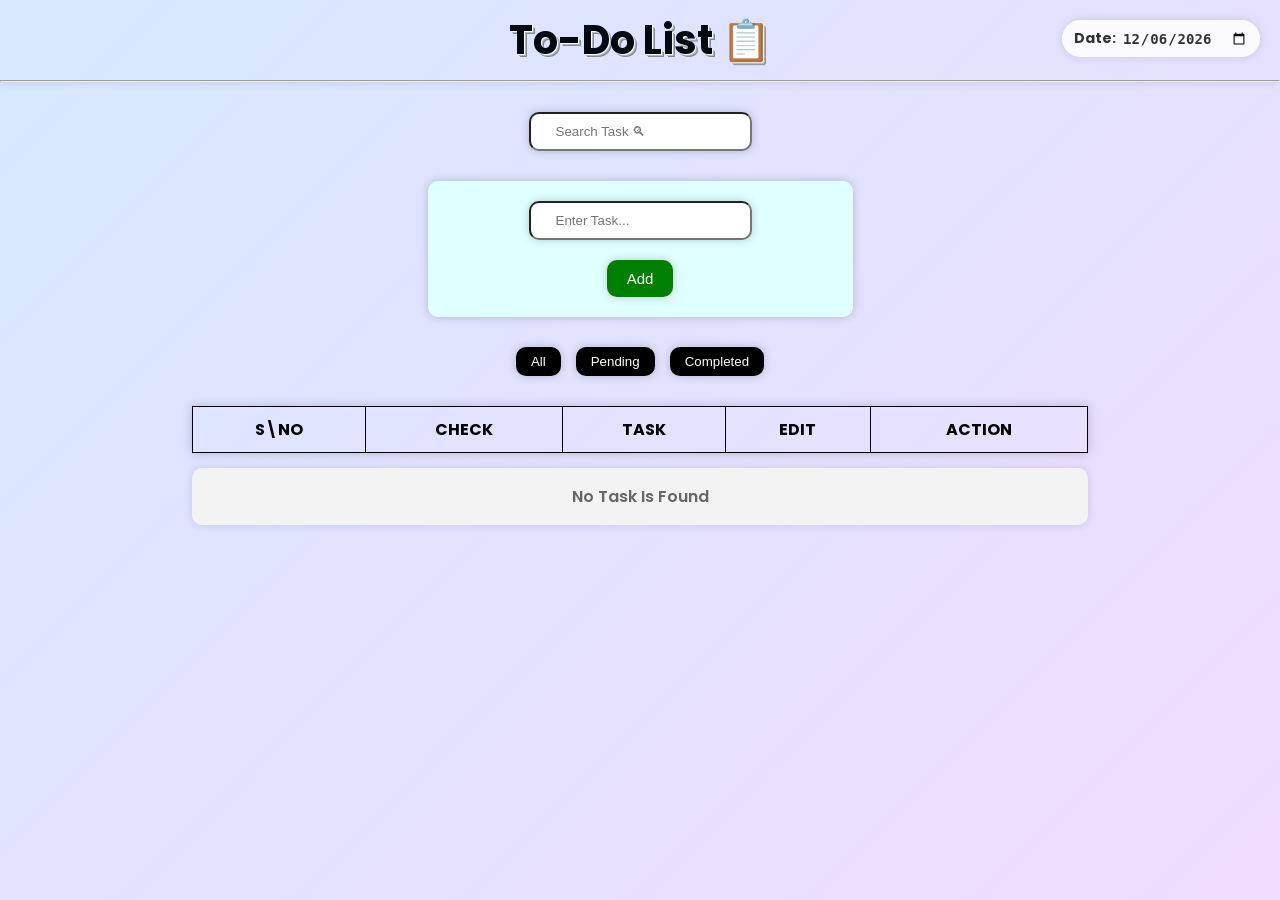
==== index.html @ c7862f95 "Initial commit" ====
<!doctype html>
<html lang="en">
  <head>
    <meta charset="UTF-8" />
    <meta name="viewport" content="width=device-width, initial-scale=1.0" />
    <title>Todo-list</title>
    <link rel="stylesheet" href="style.css" />
    <link rel="preconnect" href="https://fonts.googleapis.com" />
    <link rel="preconnect" href="https://fonts.gstatic.com" crossorigin />
    <link
      href="https://fonts.googleapis.com/css2?family=Playfair+Display:ital,wght@0,400..900;1,400..900&family=Poppins:ital,wght@0,100;0,200;0,300;0,400;0,500;0,600;0,700;0,800;0,900;1,100;1,200;1,300;1,400;1,500;1,600;1,700;1,800;1,900&display=swap"
      rel="stylesheet"
    />
  </head>

  <body>
    <div class="date-picker-wrap">
      <label for="datePicker" class="date-label">Date:</label>
      <input type="date" id="datePicker" class="date-picker" />
    </div>
    <h1>To-Do List 📋</h1>
    <hr />
    <center>
      <input
        type="search"
        id="searchBox"
        placeholder="Search Task 🔍︎"
        class="search-box"
      />
    </center>

    <div class="container">
      <input
        type="text"
        id="taskInput"
        placeholder="Enter Task..."
        class="enter-tsk"
      />
      <br />
      <button type="button" id="addButton" class="add-btn">Add</button>
    </div>

    <div class="filter">
      <button type="button" data-filter="all">All</button>
      <button type="button" data-filter="pending">Pending</button>
      <button type="button" data-filter="completed">Completed</button>
    </div>

    <table border="1">
      <thead>
        <tr>
          <th>S\NO</th>
          <th>CHECK</th>
          <th>TASK</th>
          <th>EDIT</th>
          <th>ACTION</th>
        </tr>
      </thead>

      <tbody id="task-table"></tbody>
    </table>

    <div id="emptyState" class="empty-state" hidden>No Task Is Found</div>

    <script src="script.js"></script>
  </body>
</html>
---- style.css ----
* {
  margin: 0;
  padding: 0;
  box-sizing: border-box;
}

body {
  font-family: "Poppins", sans-serif;
  color: black;
  min-height: 100vh;
  background: linear-gradient(135deg, #d6e8ff, #f8d7ff, #ffe9c6, #d9fff0);
  background-size: 400% 400%;
  animation: gradientShift 10s ease infinite;
  position: relative;
}

.date-picker-wrap {
  position: absolute;
  top: 20px;
  right: 20px;
  display: inline-flex;
  align-items: center;
  justify-content: center;
  gap: 6px;
  padding: 8px 12px;
  border-radius: 999px;
  background: rgba(255, 255, 255, 0.85);
  box-shadow: 0 0 10px rgba(0, 0, 0, 0.12);
}

.date-label {
  font-size: 14px;
  font-weight: 700;
  color: #333;
}

.date-picker {
  border: none;
  background: transparent;
  font-size: 14px;
  font-weight: 700;
  color: #333;
  outline: none;
}

@keyframes gradientShift {
  0% {
    background-position: 0% 50%;
  }
  50% {
    background-position: 100% 50%;
  }
  100% {
    background-position: 0% 50%;
  }
}

h1 {
  padding: 10px;
  font-size: 40px;
  text-align: center;
  color: #000912;
  text-shadow:
    1px 1px 0 #ffffff,
    2px 2px 0 #b0b7c1,
    3px 3px 0 #7f8c8d;
  box-shadow: 0 0 10px rgba(0, 0, 0, 0.2);
}

.search-box {
  margin: 30px;
  padding: 10px 25px;
  border-radius: 10px;
  box-shadow: 0 0 10px rgba(0, 0, 0, 0.2);
}

.container {
  width: 425px;
  background: lightcyan;
  padding: 10px;
  border-radius: 10px;
  box-shadow: 0 0 10px rgba(0, 0, 0, 0.2);
  margin: auto;
  text-align: center;
}

.add-btn {
  padding: 10px 20px;
  border-radius: 10px;
  background-color: green;
  color: white;
  font-size: 15px;
  border: none;
  margin-bottom: 10px;
  box-shadow: 0 0 10px rgba(0, 0, 0, 0.2);
  cursor: pointer;
}

.add-btn:hover {
  background-color: rgb(108, 220, 108);
}

.filter {
  margin-top: 30px;
  display: flex;
  align-items: center;
  justify-content: center;
  gap: 15px;
}

button {
  padding: 7px 15px;
  border-radius: 10px;
  background-color: black;
  color: white;
  cursor: pointer;
  box-shadow: 0 0 10px rgba(0, 0, 0, 0.2);
  border: none;
  transition:
    background-color 0.2s ease,
    transform 0.2s ease,
    box-shadow 0.2s ease;
}

button:hover {
  background-color: #5d5f62;
  transform: translateY(-2px);
  box-shadow: 0 6px 14px rgba(0, 0, 0, 0.25);
}

.filter button[data-filter="pending"]:hover {
  background-color: #5d5f62;
}

.filter button.active {
  background-color: black;
}

.enter-tsk {
  padding: 10px 25px;
  border-radius: 10px;
  box-shadow: 0 0 10px rgba(0, 0, 0, 0.2);
  margin: 10px 0 20px;
}

table {
  width: 70%;
  margin: 30px auto 15px;
  border-collapse: collapse;
  text-align: center;
  box-shadow: 0 0 10px rgba(0, 0, 0, 0.2);
}

.empty-state {
  width: 70%;
  margin: 0 auto 30px;
  padding: 16px 20px;
  text-align: center;
  border-radius: 10px;
  background: #f3f3f3;
  color: #666;
  font-weight: 600;
  box-shadow: 0 0 10px rgba(0, 0, 0, 0.12);
}

th,
td {
  padding: 10px;
  border: 1px solid black;
}

.edit-btn,
.delete-btn {
  padding: 6px 10px;
  border: none;
  border-radius: 6px;
  color: white;
  font-size: 14px;
  cursor: pointer;
  min-width: 70px;
  box-shadow: 0 0 6px rgba(0, 0, 0, 0.15);
}

.edit-btn {
  background-color: green;
}

.delete-btn {
  background-color: red;
}

.edit-input {
  padding: 6px 8px;
  border: 1px solid #ccc;
  border-radius: 6px;
  width: 90%;
}

.completed {
  background-color: #f1f8e9;
}

.completed-text {
  text-decoration: line-through;
  color: #777;
}
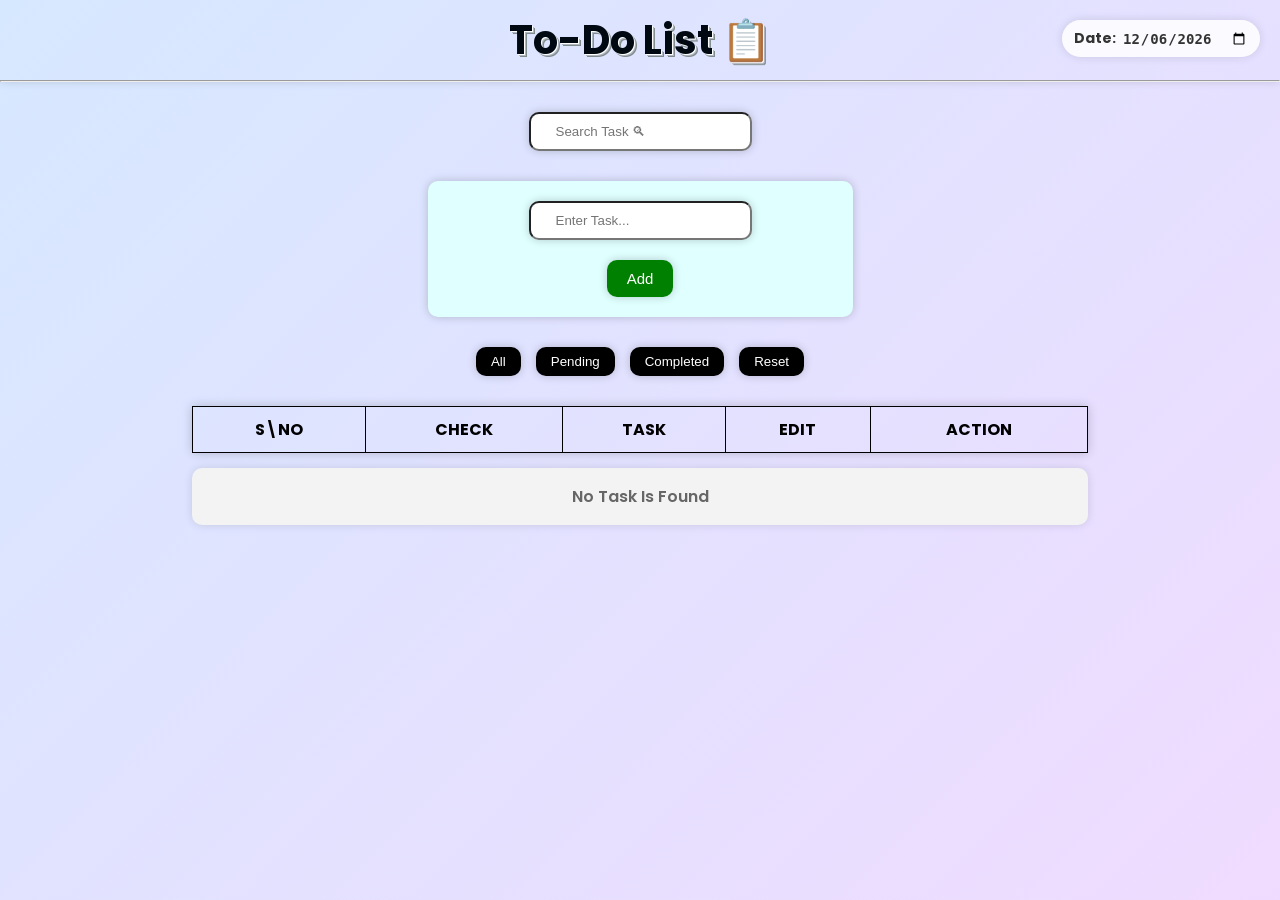
==== commit fff507d8: "Updated To-Do List project" ====
--- a/index.html
+++ b/index.html
@@ -44,6 +44,7 @@
       <button type="button" data-filter="all">All</button>
       <button type="button" data-filter="pending">Pending</button>
       <button type="button" data-filter="completed">Completed</button>
+      <button type="button" id="resetButton">Reset</button>
     </div>
 
     <table border="1">
